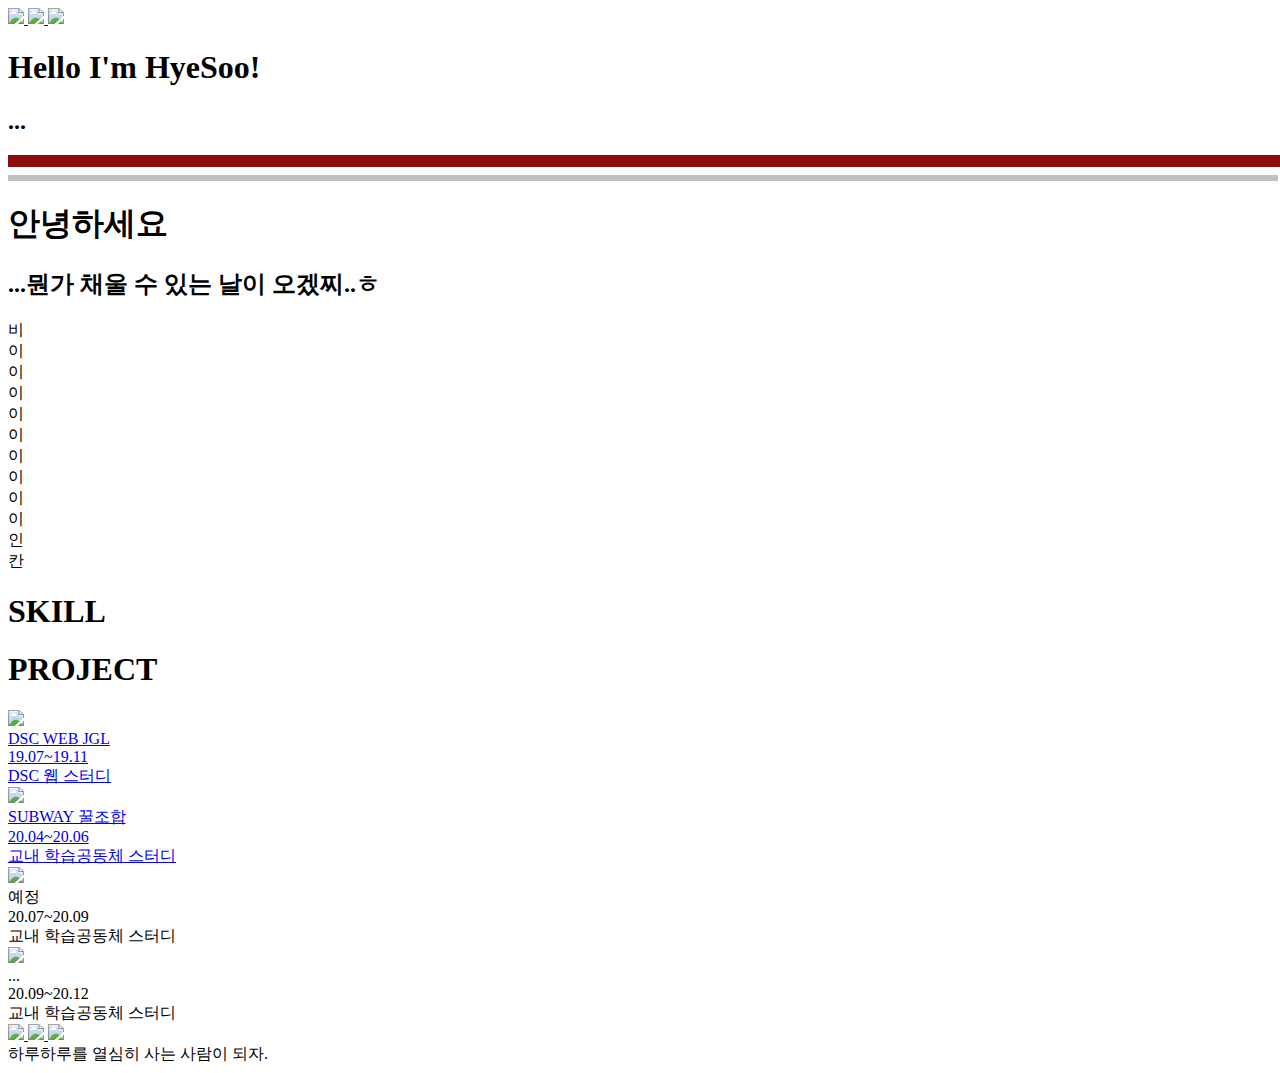
==== index.html @ 0f8892f0 "." ====
<!DOCTYPE html>
<html>
    <head>
        <title>HyeSoo</title>
        <link rel="stylesheet" href="index_css.css">
        <meta charset="UTF-8">
        <link rel="stylesheet" href="https://stackpath.bootstrapcdn.com/bootstrap/4.2.1/css/bootstrap.min.css" integrity="sha384-GJzZqFGwb1QTTN6wy59ffF1BuGJpLSa9DkKMp0DgiMDm4iYMj70gZWKYbI706tWS" crossorigin="anonymous">
        <script src="https://code.jquery.com/jquery-3.3.1.slim.min.js" integrity="sha384-q8i/X+965DzO0rT7abK41JStQIAqVgRVzpbzo5smXKp4YfRvH+8abtTE1Pi6jizo" crossorigin="anonymous"></script>
        <script src="https://cdnjs.cloudflare.com/ajax/libs/popper.js/1.14.6/umd/popper.min.js" integrity="sha384-wHAiFfRlMFy6i5SRaxvfOCifBUQy1xHdJ/yoi7FRNXMRBu5WHdZYu1hA6ZOblgut" crossorigin="anonymous"></script>
        <script src="https://stackpath.bootstrapcdn.com/bootstrap/4.2.1/js/bootstrap.min.js" integrity="sha384-B0UglyR+jN6CkvvICOB2joaf5I4l3gm9GU6Hc1og6Ls7i6U/mkkaduKaBhlAXv9k" crossorigin="anonymous"></script>
    </head>
    <body>
        <header id="header">
            
            <div id="back">
                <div class="icon_img">
                    <a href="https://github.com/JeongHyeSoo">
                        <img class="icon" src="github-.png">
                    </a>
                    <a href="https://github.com/JeongHyeSoo">
                        <img class="icon" src="layers.png">
                    </a>
                    <a href="mailto:nailonly@naver.com">
                        <img class="icon" src="mail.png">
                    </a>
                </div>
            <p>
                <div>
                    <h1 id="maintext">Hello I'm HyeSoo!</h1>   
                    <h2>...</h2>
                </div>
            </p>
            </div>
        </header>
        <nav>

        </nav>
        <section>
            
        </section>
        <section>
            <article id="profile">
                <hr style="border: solid 6px rgb(141, 13, 13); width: 100%;">
                <hr style="border: solid 3px silver; width: 100%;">
                <div id="text">
                    <p>
                        <h1>안녕하세요</h1>
                        <h2>...뭔가 채울 수 있는 날이 오겠찌..ㅎ</h2>
                        비<br>
                        이<br>
                        이<br>
                        이<br>
                        이<br>
                        이<br>
                        이<br>
                        이<br>
                        이<br>
                        이<br>
                        인<br>
                        칸<br>
                    </p>
                </div>
                </article>
            <article id="skill">
                <h1 class="title">SKILL</h1>
            </article>
            <article id="project">
                <div class="container">
                    <h1 class="title">PROJECT</h1>
                    
                    
                    <div class="row">
                        <div class="col-md-6">
                            <div class="screen">
                                <a href="https://jeonghyesoo.github.io/DSC_sahmyook_WEB_teamJGL/index.html">
                                
                                    <img class="pics" src="jgl.jpg">
                                    <div class="top">DSC WEB JGL</div>
                                    <div class="bottom">19.07~19.11<br>
                                                        DSC 웹 스터디
                                    </div>
                                </a>
                            </div>
                        </div>
                        <div class="col-md-6">
                            <div class="screen">
                                <a href="./project/모코숲 20-1/subway_introduce.html">
                                    <img class="pics" src="모코숲.jpg">
                                    <div class="top">SUBWAY 꿀조합</div>
                                    <div class="bottom">20.04~20.06<br>
                                                        교내 학습공동체 스터디
                                    </div>
                                </a>
                            </div>
                        </div>
                    </div>
                    <div class="row">
                        <div class="col-md-6">
                            <div class="screen">
                                <img class="pics" src="모코숲.JPg">
                                <div class="top">예정</div>
                                <div class="bottom">20.07~20.09<br>
                                                    교내 학습공동체 스터디
                                </div>
                            </div>
                        </div>
                        <div class="col-md-6">
                            <div class="screen">
                                <img class="pics" src="모코숲.JPg">
                                <div class="top">...</div>
                                <div class="bottom">20.09~20.12<br>
                                                    교내 학습공동체 스터디
                                </div>
                            </div>
                        </div>
                    </div>
                </div>
            </article>
        
        </section>
        <footer>
            <div class="icon_img">
                <a href="https://github.com/JeongHyeSoo">
                    <img class="icon" src="github-.png">
                </a>
                <a href="https://github.com/JeongHyeSoo">
                    <img class="icon" src="layers.png">
                </a>
                <a href="mailto:nailonly@naver.com">
                    <img class="icon" src="mail.png">
                </a>
                
            </div>
            <div id ="comment">하루하루를 열심히 사는 사람이 되자.<br>
        
            </div>
        </footer>
    </body>
</html>
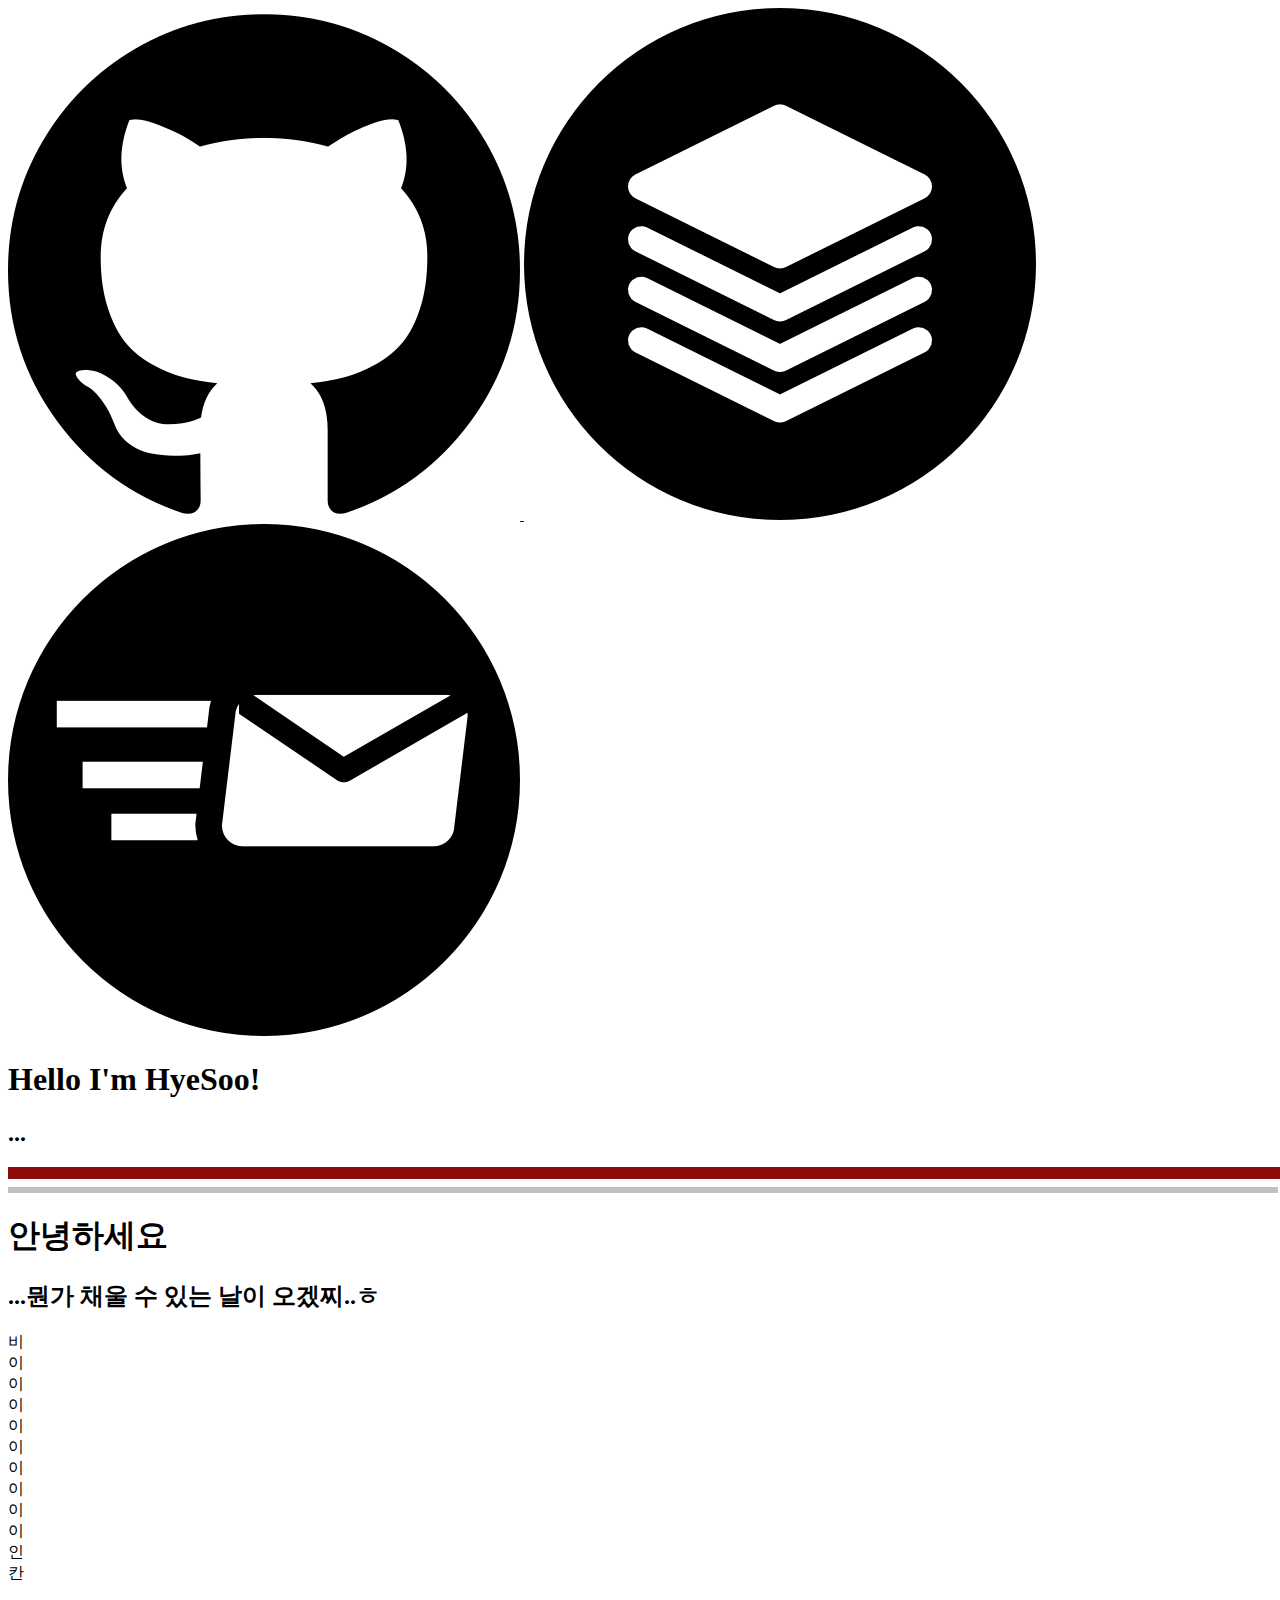
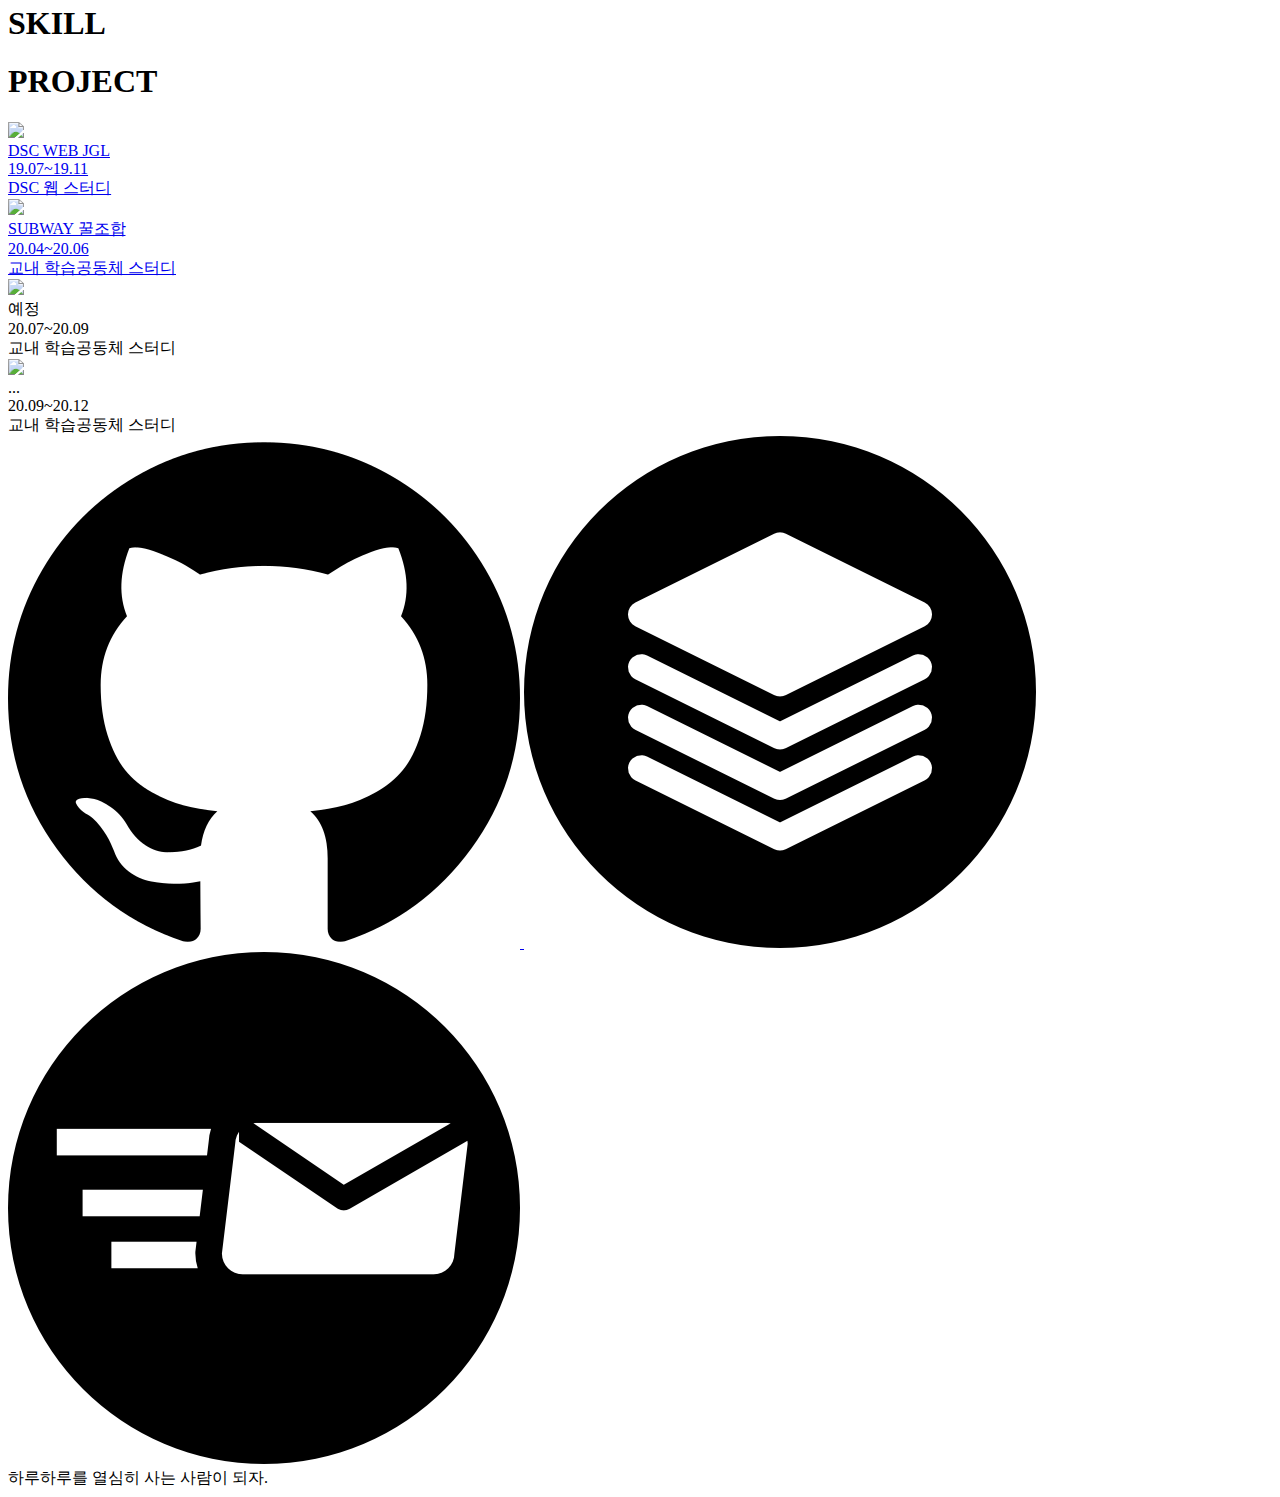
==== commit 46f6ec13: "파일 위치 수정" ====
--- a/index.html
+++ b/index.html
@@ -1,139 +1,140 @@
-<!DOCTYPE html>
-<html>
-    <head>
-        <title>HyeSoo</title>
-        <link rel="stylesheet" href="index_css.css">
-        <meta charset="UTF-8">
-        <link rel="stylesheet" href="https://stackpath.bootstrapcdn.com/bootstrap/4.2.1/css/bootstrap.min.css" integrity="sha384-GJzZqFGwb1QTTN6wy59ffF1BuGJpLSa9DkKMp0DgiMDm4iYMj70gZWKYbI706tWS" crossorigin="anonymous">
-        <script src="https://code.jquery.com/jquery-3.3.1.slim.min.js" integrity="sha384-q8i/X+965DzO0rT7abK41JStQIAqVgRVzpbzo5smXKp4YfRvH+8abtTE1Pi6jizo" crossorigin="anonymous"></script>
-        <script src="https://cdnjs.cloudflare.com/ajax/libs/popper.js/1.14.6/umd/popper.min.js" integrity="sha384-wHAiFfRlMFy6i5SRaxvfOCifBUQy1xHdJ/yoi7FRNXMRBu5WHdZYu1hA6ZOblgut" crossorigin="anonymous"></script>
-        <script src="https://stackpath.bootstrapcdn.com/bootstrap/4.2.1/js/bootstrap.min.js" integrity="sha384-B0UglyR+jN6CkvvICOB2joaf5I4l3gm9GU6Hc1og6Ls7i6U/mkkaduKaBhlAXv9k" crossorigin="anonymous"></script>
-    </head>
-    <body>
-        <header id="header">
-            
-            <div id="back">
-                <div class="icon_img">
-                    <a href="https://github.com/JeongHyeSoo">
-                        <img class="icon" src="github-.png">
-                    </a>
-                    <a href="https://github.com/JeongHyeSoo">
-                        <img class="icon" src="layers.png">
-                    </a>
-                    <a href="mailto:nailonly@naver.com">
-                        <img class="icon" src="mail.png">
-                    </a>
-                </div>
-            <p>
-                <div>
-                    <h1 id="maintext">Hello I'm HyeSoo!</h1>   
-                    <h2>...</h2>
-                </div>
-            </p>
-            </div>
-        </header>
-        <nav>
-
-        </nav>
-        <section>
-            
-        </section>
-        <section>
-            <article id="profile">
-                <hr style="border: solid 6px rgb(141, 13, 13); width: 100%;">
-                <hr style="border: solid 3px silver; width: 100%;">
-                <div id="text">
-                    <p>
-                        <h1>안녕하세요</h1>
-                        <h2>...뭔가 채울 수 있는 날이 오겠찌..ㅎ</h2>
-                        비<br>
-                        이<br>
-                        이<br>
-                        이<br>
-                        이<br>
-                        이<br>
-                        이<br>
-                        이<br>
-                        이<br>
-                        이<br>
-                        인<br>
-                        칸<br>
-                    </p>
-                </div>
-                </article>
-            <article id="skill">
-                <h1 class="title">SKILL</h1>
-            </article>
-            <article id="project">
-                <div class="container">
-                    <h1 class="title">PROJECT</h1>
-                    
-                    
-                    <div class="row">
-                        <div class="col-md-6">
-                            <div class="screen">
-                                <a href="https://jeonghyesoo.github.io/DSC_sahmyook_WEB_teamJGL/index.html">
-                                
-                                    <img class="pics" src="jgl.jpg">
-                                    <div class="top">DSC WEB JGL</div>
-                                    <div class="bottom">19.07~19.11<br>
-                                                        DSC 웹 스터디
-                                    </div>
-                                </a>
-                            </div>
-                        </div>
-                        <div class="col-md-6">
-                            <div class="screen">
-                                <a href="./project/모코숲 20-1/subway_introduce.html">
-                                    <img class="pics" src="모코숲.jpg">
-                                    <div class="top">SUBWAY 꿀조합</div>
-                                    <div class="bottom">20.04~20.06<br>
-                                                        교내 학습공동체 스터디
-                                    </div>
-                                </a>
-                            </div>
-                        </div>
-                    </div>
-                    <div class="row">
-                        <div class="col-md-6">
-                            <div class="screen">
-                                <img class="pics" src="모코숲.JPg">
-                                <div class="top">예정</div>
-                                <div class="bottom">20.07~20.09<br>
-                                                    교내 학습공동체 스터디
-                                </div>
-                            </div>
-                        </div>
-                        <div class="col-md-6">
-                            <div class="screen">
-                                <img class="pics" src="모코숲.JPg">
-                                <div class="top">...</div>
-                                <div class="bottom">20.09~20.12<br>
-                                                    교내 학습공동체 스터디
-                                </div>
-                            </div>
-                        </div>
-                    </div>
-                </div>
-            </article>
-        
-        </section>
-        <footer>
-            <div class="icon_img">
-                <a href="https://github.com/JeongHyeSoo">
-                    <img class="icon" src="github-.png">
-                </a>
-                <a href="https://github.com/JeongHyeSoo">
-                    <img class="icon" src="layers.png">
-                </a>
-                <a href="mailto:nailonly@naver.com">
-                    <img class="icon" src="mail.png">
-                </a>
-                
-            </div>
-            <div id ="comment">하루하루를 열심히 사는 사람이 되자.<br>
-        
-            </div>
-        </footer>
-    </body>
+<!DOCTYPE html>
+<html>
+    <head>
+        <title>HyeSoo</title>
+        <link rel="stylesheet" href="index_css.css">
+        <meta charset="UTF-8">
+        <link rel="stylesheet" href="https://stackpath.bootstrapcdn.com/bootstrap/4.2.1/css/bootstrap.min.css" integrity="sha384-GJzZqFGwb1QTTN6wy59ffF1BuGJpLSa9DkKMp0DgiMDm4iYMj70gZWKYbI706tWS" crossorigin="anonymous">
+        <script src="https://code.jquery.com/jquery-3.3.1.slim.min.js" integrity="sha384-q8i/X+965DzO0rT7abK41JStQIAqVgRVzpbzo5smXKp4YfRvH+8abtTE1Pi6jizo" crossorigin="anonymous"></script>
+        <script src="https://cdnjs.cloudflare.com/ajax/libs/popper.js/1.14.6/umd/popper.min.js" integrity="sha384-wHAiFfRlMFy6i5SRaxvfOCifBUQy1xHdJ/yoi7FRNXMRBu5WHdZYu1hA6ZOblgut" crossorigin="anonymous"></script>
+        <script src="https://stackpath.bootstrapcdn.com/bootstrap/4.2.1/js/bootstrap.min.js" integrity="sha384-B0UglyR+jN6CkvvICOB2joaf5I4l3gm9GU6Hc1og6Ls7i6U/mkkaduKaBhlAXv9k" crossorigin="anonymous"></script>
+        <link rel="shortcut icon" type="image⁄x-icon" href="./icon/gift box.png">
+    </head>
+    <body>
+        <header id="header">
+            
+            <div id="back">
+                <div class="icon_img">
+                    <a href="https://github.com/JeongHyeSoo">
+                        <img class="icon" src="./icon/github-.png">
+                    </a>
+                    <a href="https://medium.com/@nailonly">
+                        <img class="icon" src="./icon/layers.png">
+                    </a>
+                    <a href="mailto:nailonly@naver.com">
+                        <img class="icon" src="./icon/mail.png">
+                    </a>
+                </div>
+            <p>
+                <div>
+                    <h1 id="maintext">Hello I'm HyeSoo!</h1>   
+                    <h2>...</h2>
+                </div>
+            </p>
+            </div>
+        </header>
+        <nav>
+
+        </nav>
+        <section>
+            
+        </section>
+        <section>
+            <article id="profile">
+                <hr style="border: solid 6px rgb(141, 13, 13); width: 100%;">
+                <hr style="border: solid 3px silver; width: 100%;">
+                <div id="text">
+                    <p>
+                        <h1>안녕하세요</h1>
+                        <h2>...뭔가 채울 수 있는 날이 오겠찌..ㅎ</h2>
+                        비<br>
+                        이<br>
+                        이<br>
+                        이<br>
+                        이<br>
+                        이<br>
+                        이<br>
+                        이<br>
+                        이<br>
+                        이<br>
+                        인<br>
+                        칸<br>
+                    </p>
+                </div>
+                </article>
+            <article id="skill">
+                <h1 class="title">SKILL</h1>
+            </article>
+            <article id="project">
+                <div class="container">
+                    <h1 class="title">PROJECT</h1>
+                    
+                    
+                    <div class="row">
+                        <div class="col-md-6">
+                            <div class="screen">
+                                <a href="https://jeonghyesoo.github.io/DSC_sahmyook_WEB_teamJGL/index.html">
+                                
+                                    <img class="pics" src="jgl.jpg">
+                                    <div class="top">DSC WEB JGL</div>
+                                    <div class="bottom">19.07~19.11<br>
+                                                        DSC 웹 스터디
+                                    </div>
+                                </a>
+                            </div>
+                        </div>
+                        <div class="col-md-6">
+                            <div class="screen">
+                                <a href="./project/모코숲 20-1/subway_introduce.html">
+                                    <img class="pics" src="모코숲.jpg">
+                                    <div class="top">SUBWAY 꿀조합</div>
+                                    <div class="bottom">20.04~20.06<br>
+                                                        교내 학습공동체 스터디
+                                    </div>
+                                </a>
+                            </div>
+                        </div>
+                    </div>
+                    <div class="row">
+                        <div class="col-md-6">
+                            <div class="screen">
+                                <img class="pics" src="모코숲.JPg">
+                                <div class="top">예정</div>
+                                <div class="bottom">20.07~20.09<br>
+                                                    교내 학습공동체 스터디
+                                </div>
+                            </div>
+                        </div>
+                        <div class="col-md-6">
+                            <div class="screen">
+                                <img class="pics" src="모코숲.JPg">
+                                <div class="top">...</div>
+                                <div class="bottom">20.09~20.12<br>
+                                                    교내 학습공동체 스터디
+                                </div>
+                            </div>
+                        </div>
+                    </div>
+                </div>
+            </article>
+        
+        </section>
+        <footer>
+            <div class="icon_img">
+                <a href="https://github.com/JeongHyeSoo">
+                    <img class="icon" src="./icon/github-.png">
+                </a>
+                <a href="https://medium.com/@nailonly">
+                    <img class="icon" src="./icon/layers.png">
+                </a>
+                <a href="mailto:nailonly@naver.com">
+                    <img class="icon" src="./icon/mail.png">
+                </a>
+                
+            </div>
+            <div id ="comment">하루하루를 열심히 사는 사람이 되자.<br>
+        
+            </div>
+        </footer>
+    </body>
 </html>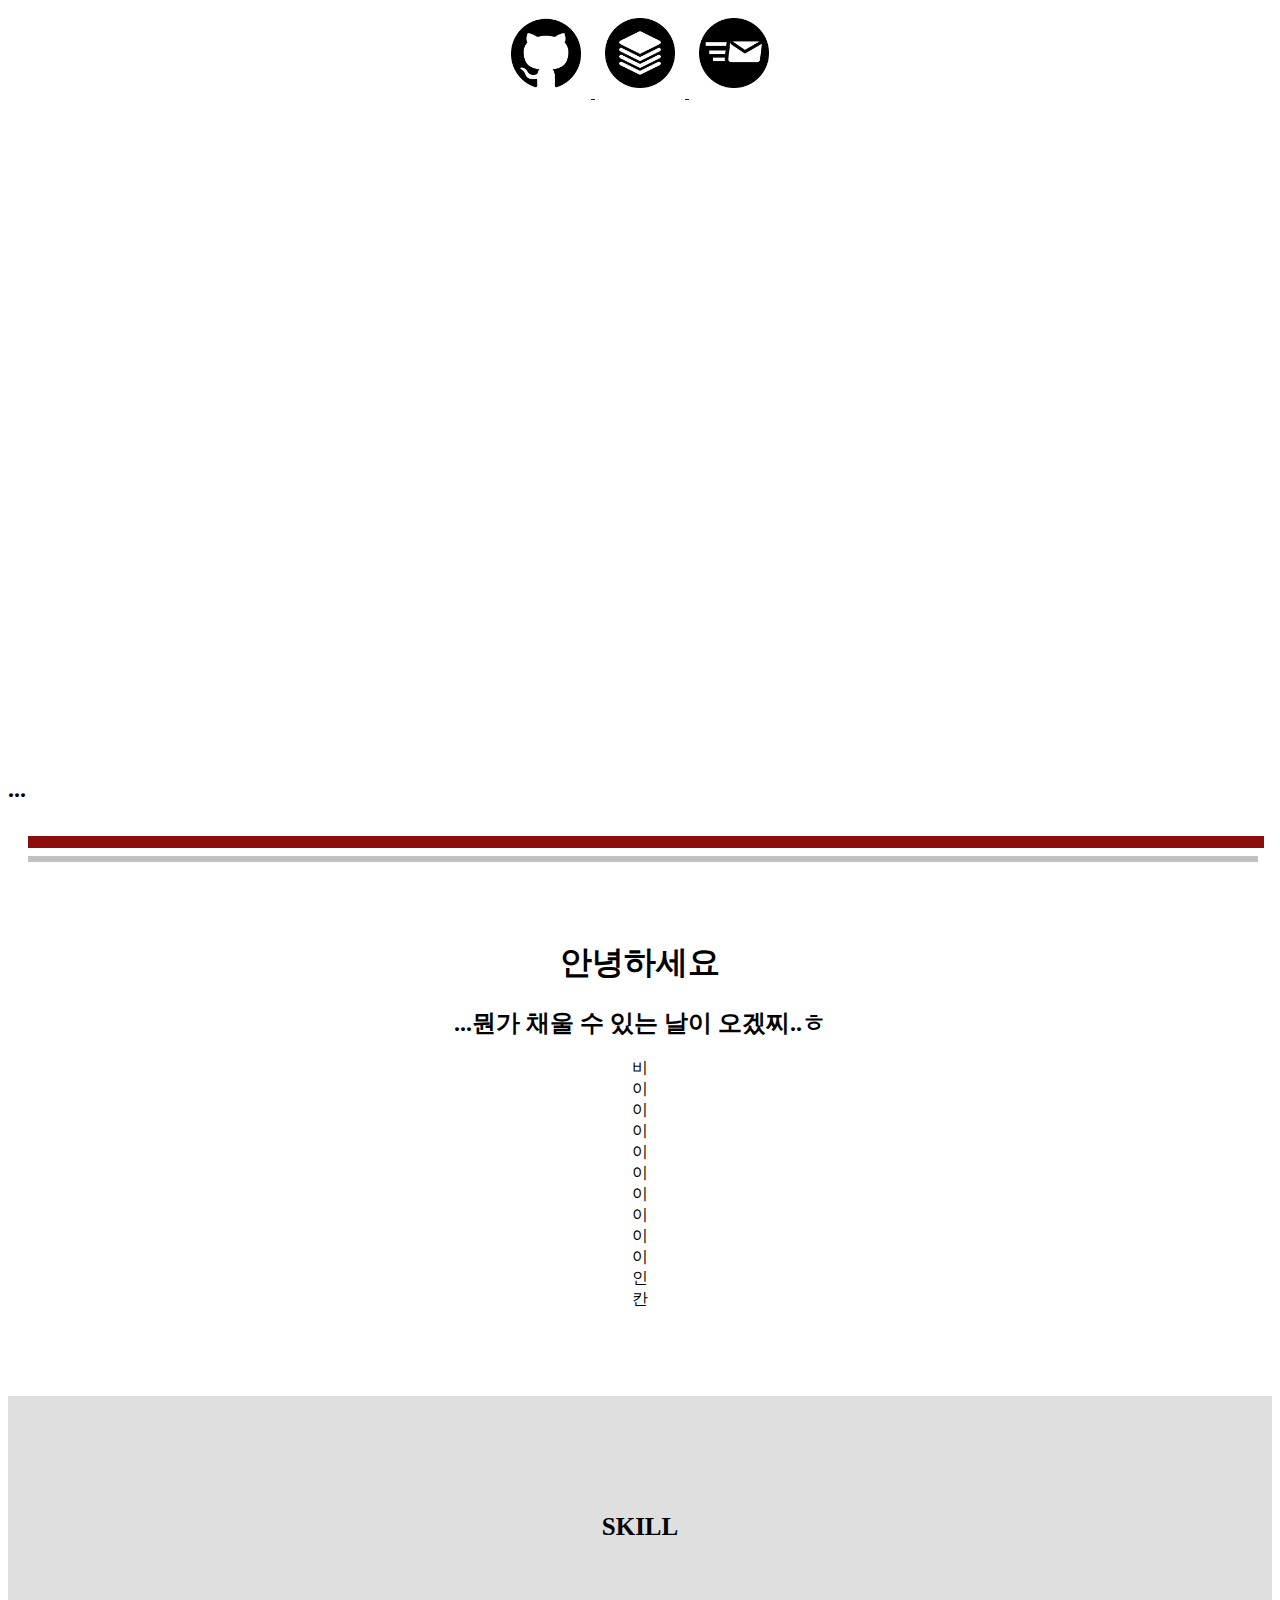
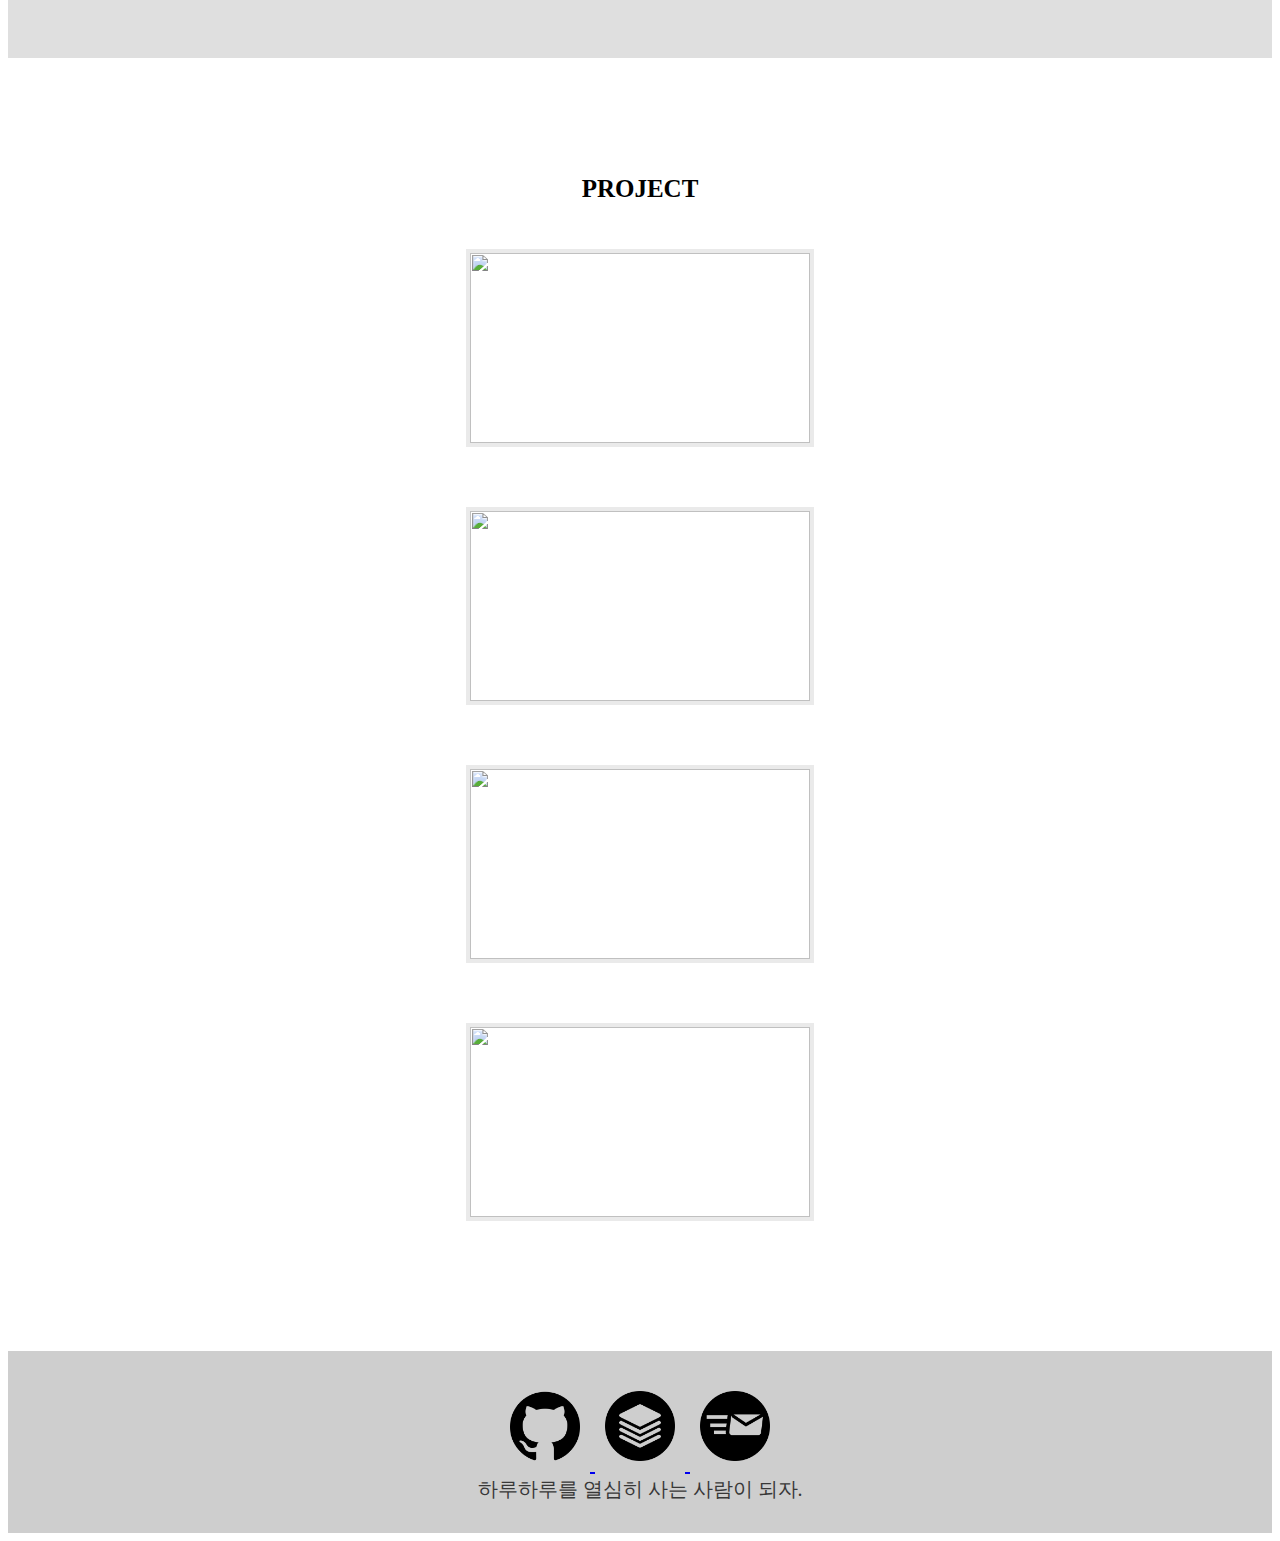
==== commit 523f4b9b: "test.." ====
--- a/index_css.css
+++ b/index_css.css
@@ -0,0 +1,98 @@
+#back{
+    
+    background-image: url("back1.jpg");
+    background-size: cover;
+}
+
+
+#maintext{
+    text-align: center;
+    color:white;
+    font-size : 70px;
+    padding-top: 200px;
+    padding-bottom: 300px;
+    
+}
+
+#profile{
+    text-align:center;
+    padding : 5px 20px 20px 20px;
+}
+
+#text{
+    padding : 50px;
+}
+
+.title{
+    text-align: center;
+    font-size: 25px;
+}
+
+#skill{
+    background-color:rgb(223, 223, 223);
+    padding : 100px;
+}
+
+#project{
+    padding : 100px;
+}
+
+.col-md-6{
+    padding:30px;
+}
+
+.pics
+{
+    width: 340px;
+    height:190px;
+    border:4px solid #eaeaea; padding: 0px; 
+
+}
+
+.screen
+{
+    position:relative;
+    overflow:hidden;
+    text-align:center;
+}
+
+.pics:hover{filter: brightness(30%);}
+
+.top
+{
+    position: absolute; bottom:150%;
+    left:25%; z-index:2;
+    color:rgb(255, 255, 255); font-size:30px; font-weight:900;
+    transition:all .35s;
+    text-align: center;
+}
+
+.bottom
+{
+    position: absolute; top:150%;
+    left:25%;
+    color:rgb(255, 255, 255); font-size:15px;
+    transition:all .35s;
+    text-align: center;
+}
+
+.screen:hover .top{bottom:52%;}
+.screen:hover .bottom{top:52%;}
+
+/*footer*/
+
+.icon_img{text-align: center;}
+.icon{ margin:10px;
+        width: 70px;
+        height:70px;}
+
+#comment{
+    text-align: center;
+}
+
+footer{
+    padding:30px;
+    background-color:rgb(206, 206, 206);
+    color:rgb(56, 56, 56);
+    font-size: 20px;
+}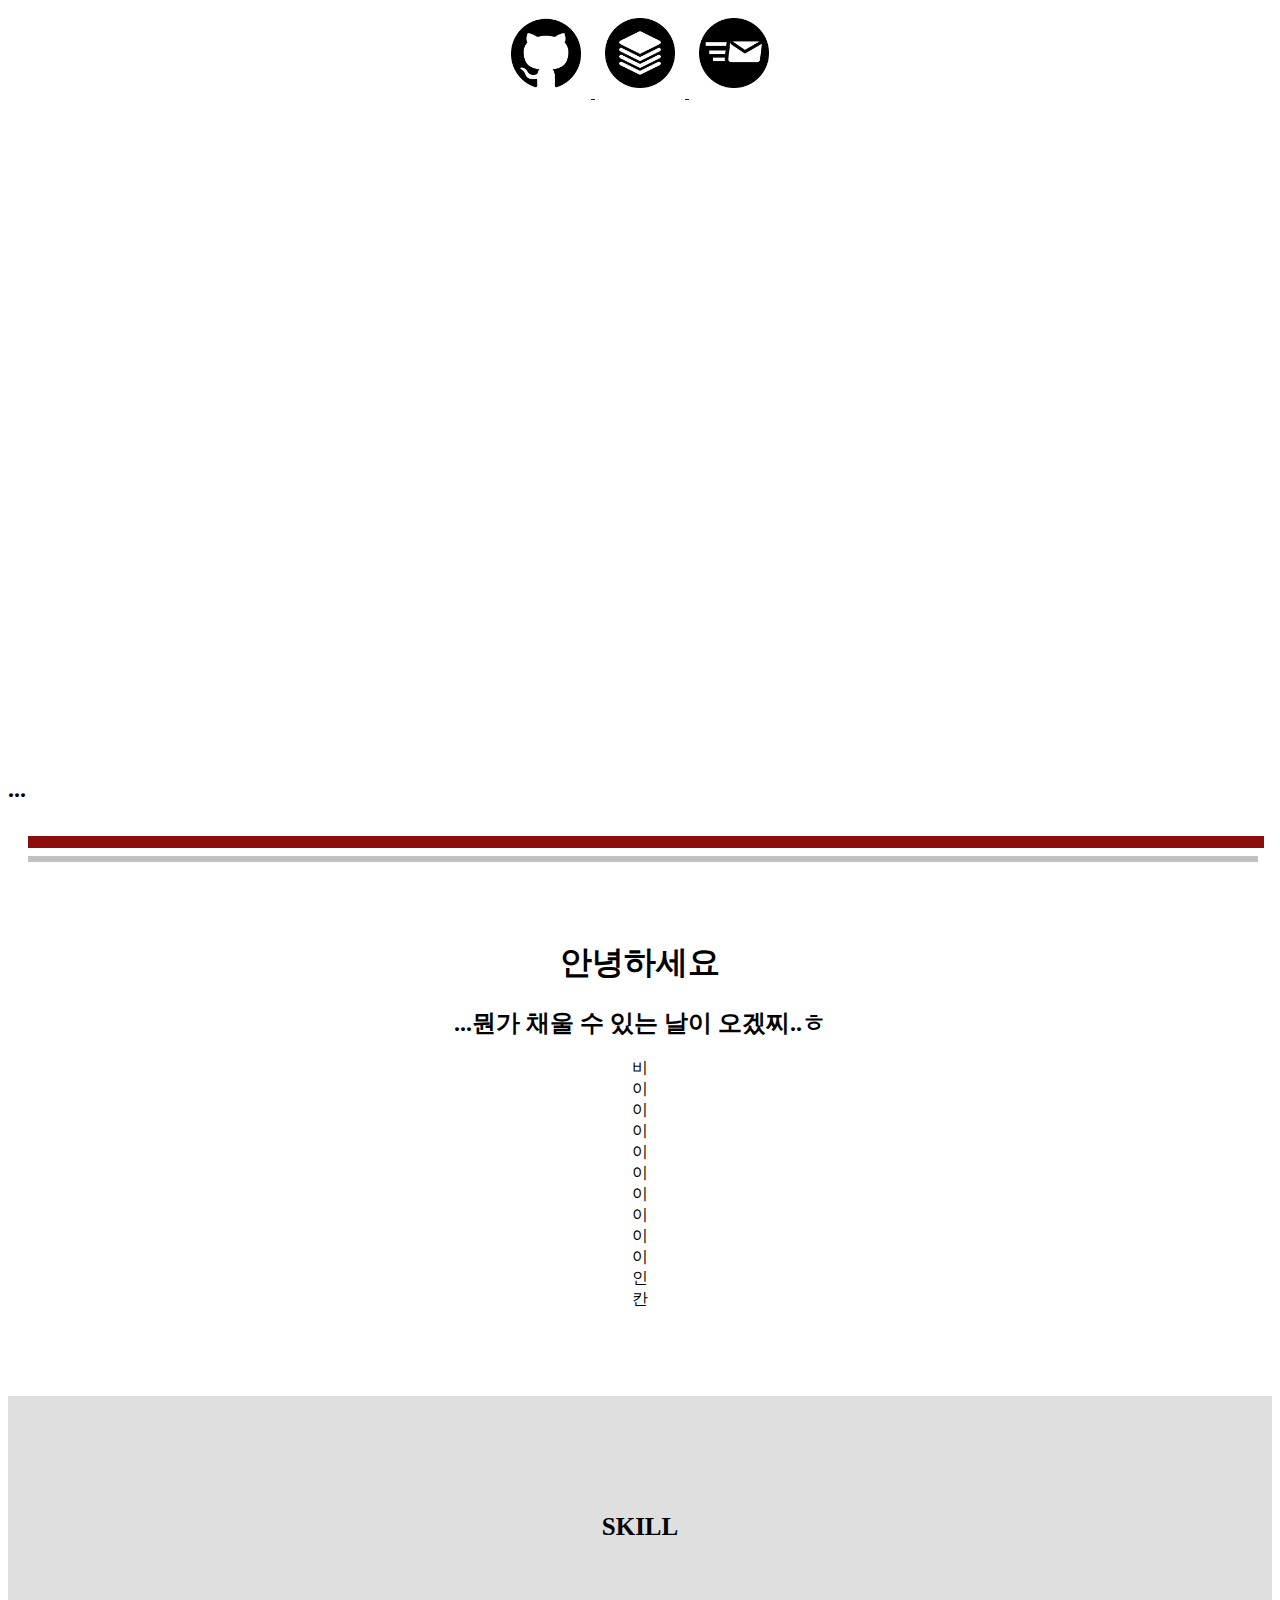
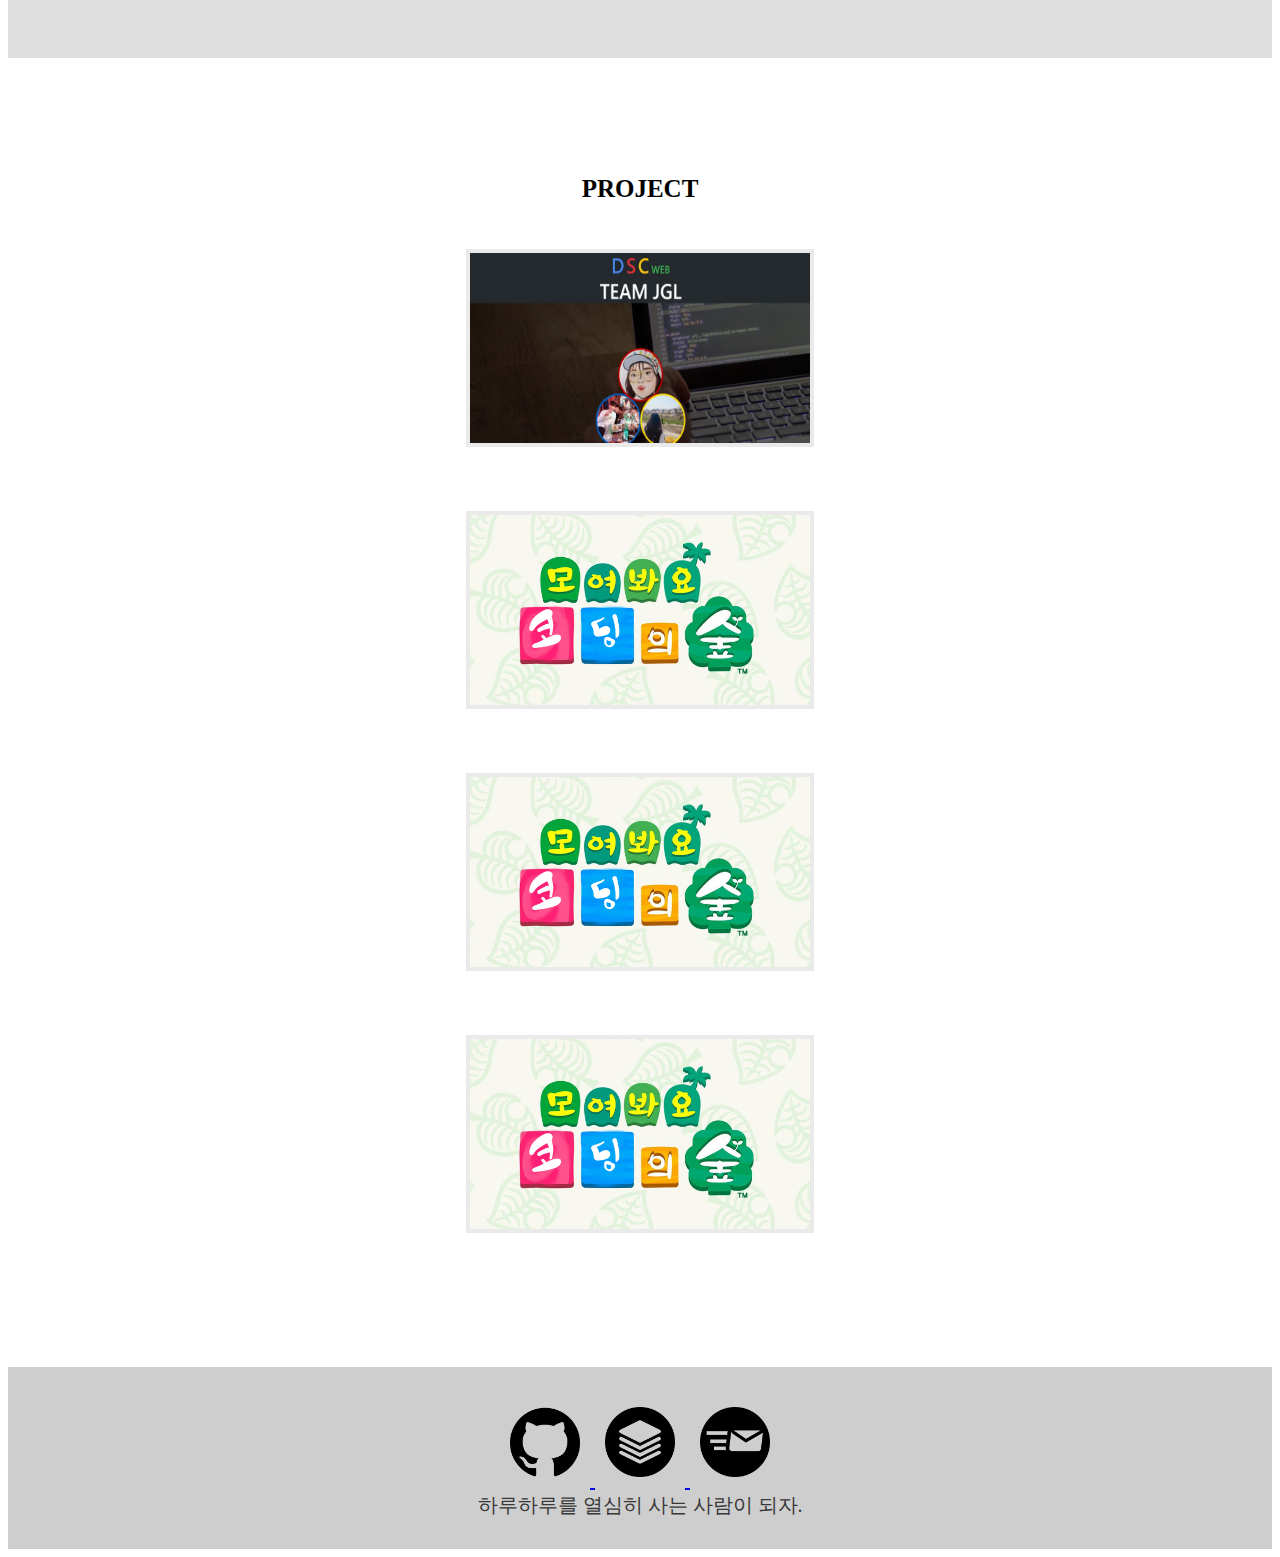
==== commit 95375e25: "사진파일 정리" ====
--- a/index.html
+++ b/index.html
@@ -75,7 +75,7 @@
                             <div class="screen">
                                 <a href="https://jeonghyesoo.github.io/DSC_sahmyook_WEB_teamJGL/index.html">
                                 
-                                    <img class="pics" src="jgl.jpg">
+                                    <img class="pics" src="./사진/jgl.jpg">
                                     <div class="top">DSC WEB JGL</div>
                                     <div class="bottom">19.07~19.11<br>
                                                         DSC 웹 스터디
@@ -86,7 +86,7 @@
                         <div class="col-md-6">
                             <div class="screen">
                                 <a href="./project/모코숲 20-1/subway_introduce.html">
-                                    <img class="pics" src="모코숲.jpg">
+                                    <img class="pics" src="./사진/모코숲.jpg">
                                     <div class="top">SUBWAY 꿀조합</div>
                                     <div class="bottom">20.04~20.06<br>
                                                         교내 학습공동체 스터디
@@ -98,7 +98,7 @@
                     <div class="row">
                         <div class="col-md-6">
                             <div class="screen">
-                                <img class="pics" src="모코숲.JPg">
+                                <img class="pics" src="./사진/모코숲.jpg">
                                 <div class="top">예정</div>
                                 <div class="bottom">20.07~20.09<br>
                                                     교내 학습공동체 스터디
@@ -107,7 +107,7 @@
                         </div>
                         <div class="col-md-6">
                             <div class="screen">
-                                <img class="pics" src="모코숲.JPg">
+                                <img class="pics" src="./사진/모코숲.jpg">
                                 <div class="top">...</div>
                                 <div class="bottom">20.09~20.12<br>
                                                     교내 학습공동체 스터디
--- a/index_css.css
+++ b/index_css.css
@@ -1,6 +1,6 @@
 #back{
     
-    background-image: url("back1.jpg");
+    background-image: url("./사진/back1.jpg");
     background-size: cover;
 }
 
